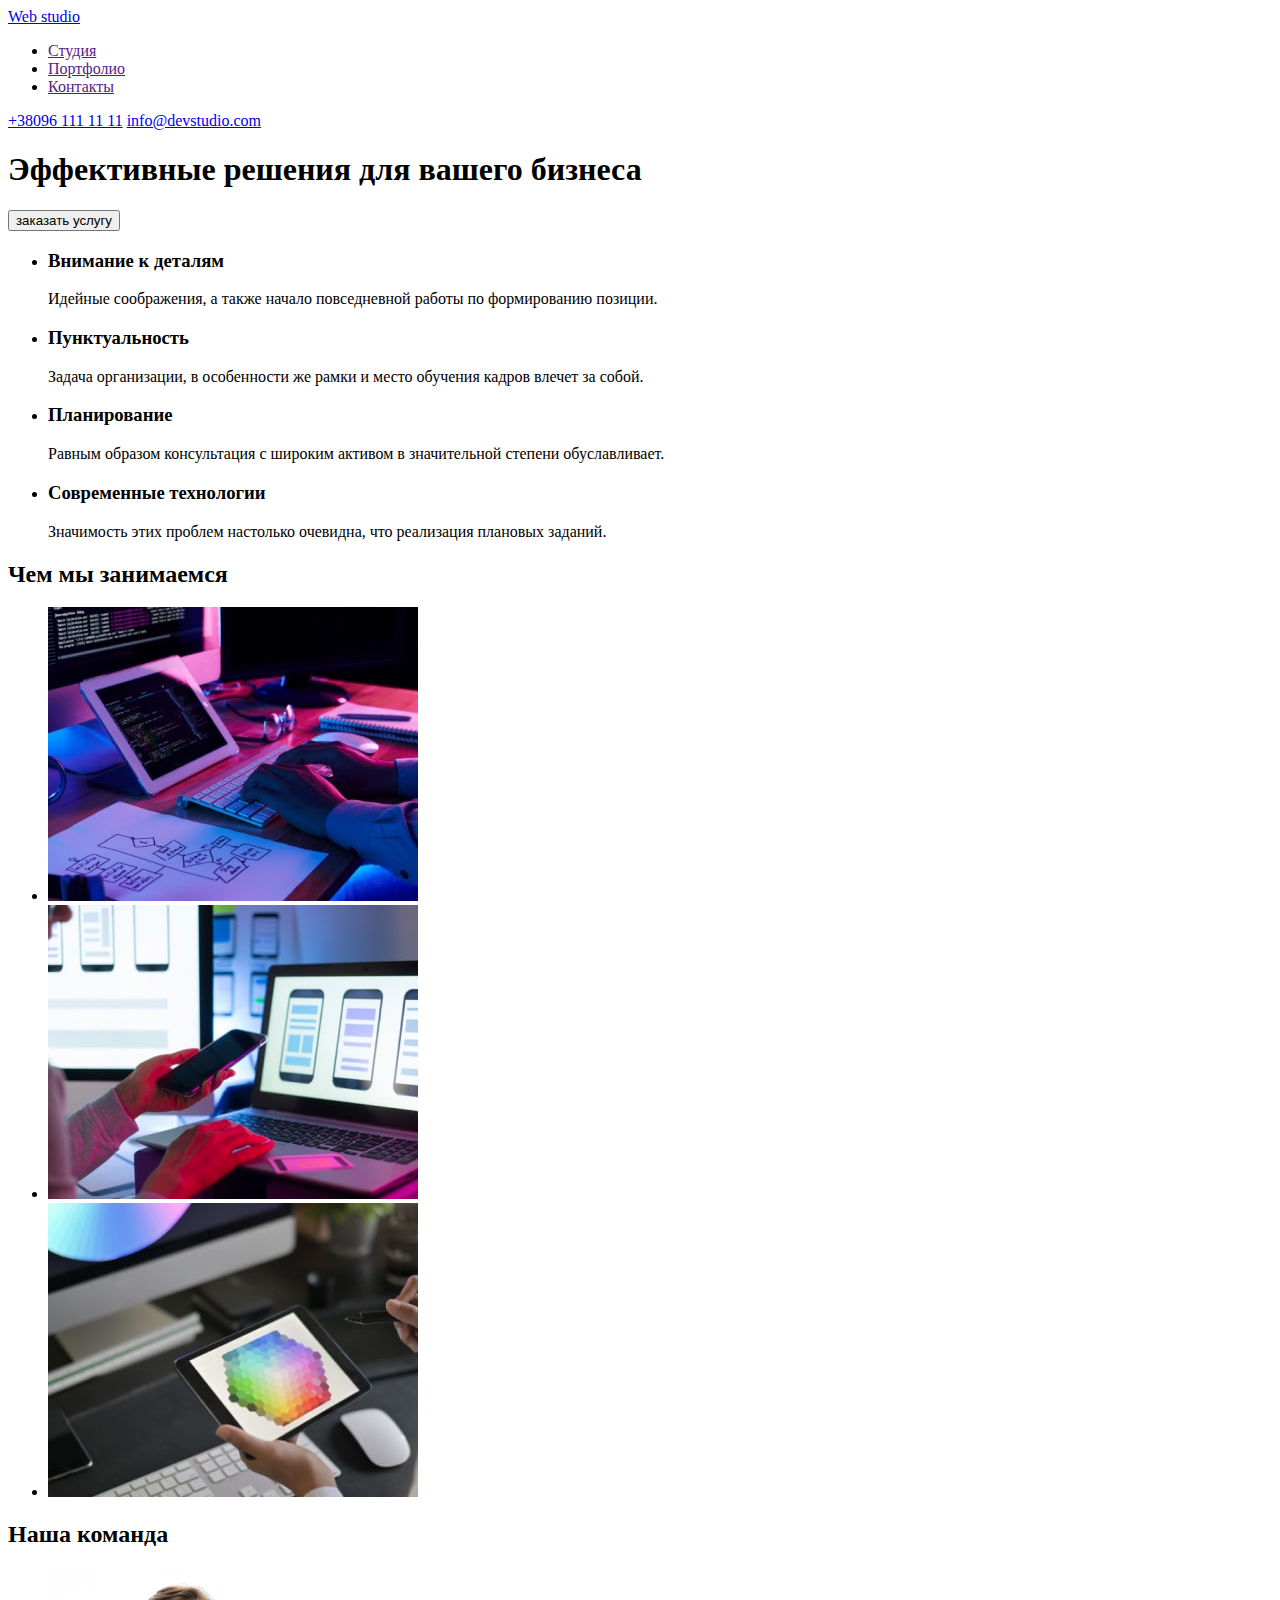
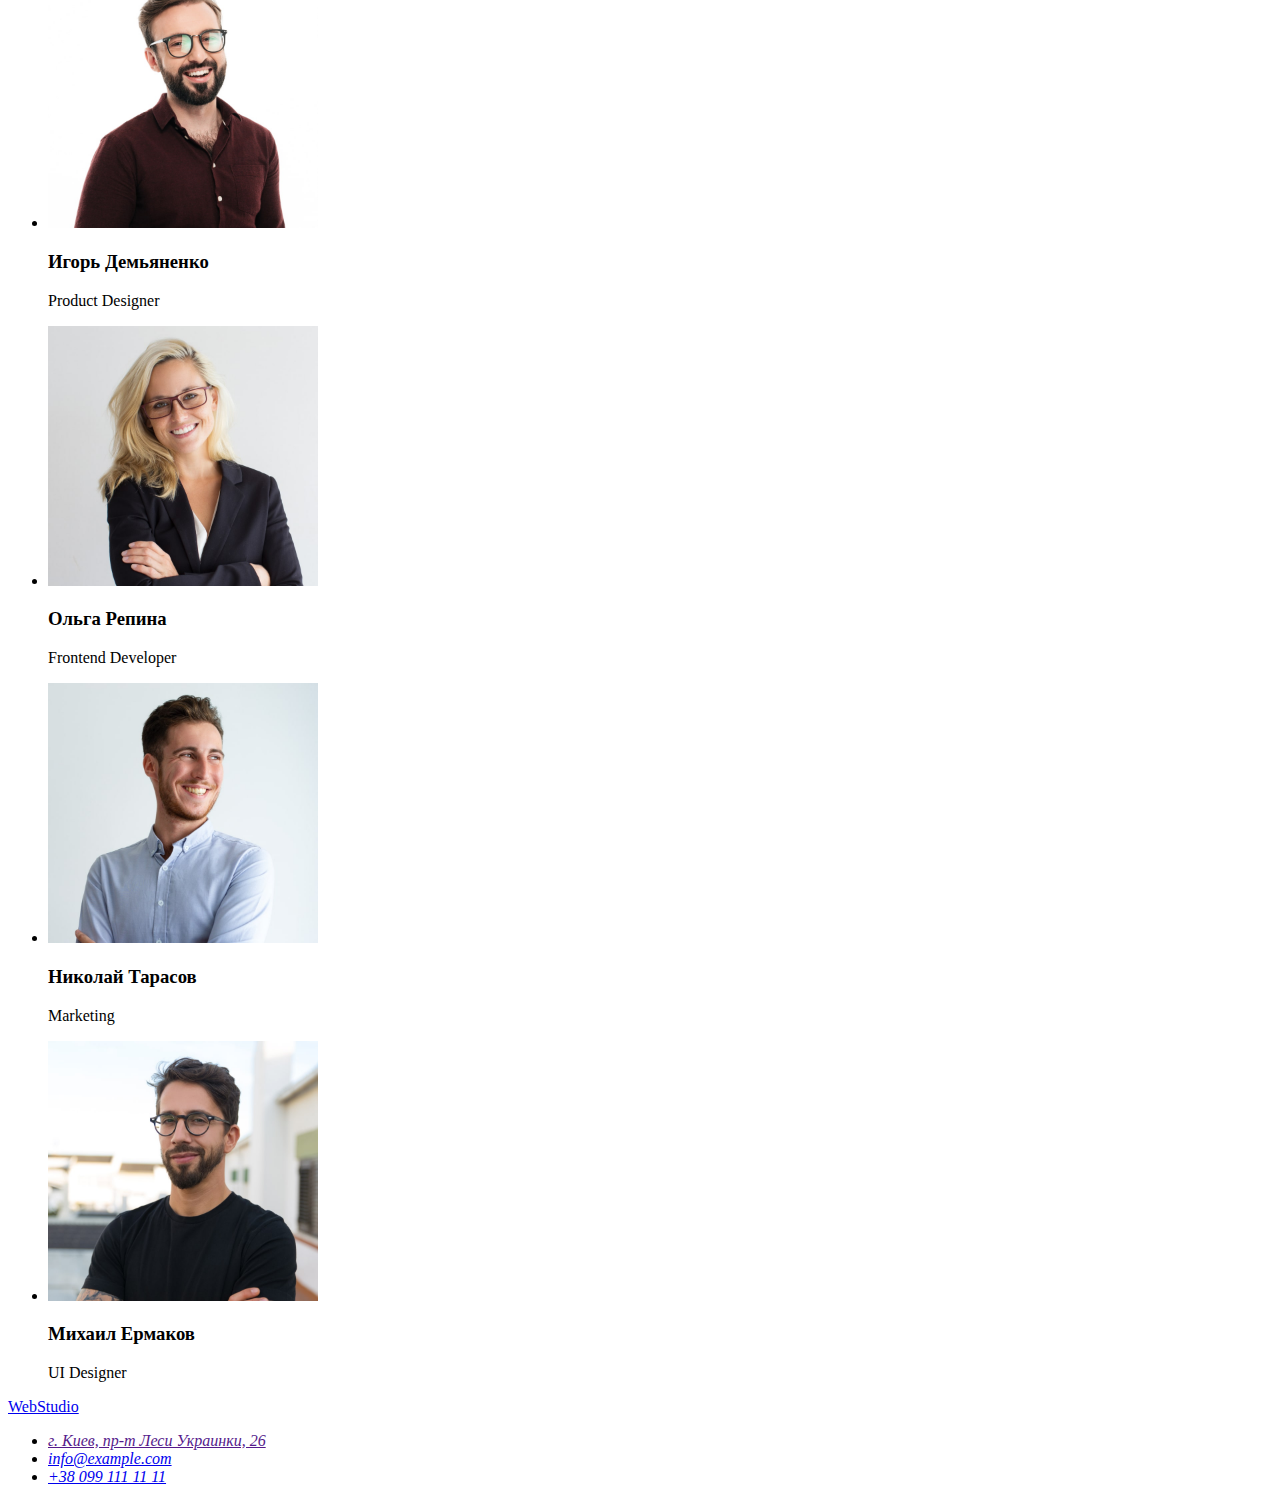
==== index.html @ 073950cc "Скопировал файлы" ====
<!DOCTYPE html>
<html lang="ru">
<head>
    <meta charset="UTF-8">
    <meta http-equiv="X-UA-Compatible" content="IE=edge">
    <meta name="viewport" content="width=device-width, initial-scale=1.0">
    <title>Document</title>
</head>
<body>
        <!--page header-->
    <header class="page-header">
                <!-- Main navigation -->
        <nav>
            <a lang="en" href="/">Web studio</a>
            <ul>
                <li>
                   <a href="">Студия</a>  
                </li>
                <li>
                    <a href="">Портфолио</a> 
                </li>
                <li>
                    <a href="">Контакты</a> 
                </li>
            </ul>
        </nav>
        <div>
            <a href="tell:+380961111111">+38096 111 11 11</a>
            <a href="mailgo:info@devstudio.com">info@devstudio.com</a>
        </div>
    </header>
        <!-- unique page content -->
    <main>
        <!-- hero -->
        <section class="hero">
                <h1>Эффективные решения для вашего бизнеса</h1>
                <button type="button">заказать услугу</button>
        </section>
        <!-- features section -->
        <section class="features-section">
            <ul>
                <li>
                    <h3>Внимание к деталям</h3>
                    <p>Идейные соображения, а также начало повседневной работы по формированию позиции.</p>
                </li>
                <li>
                    <h3>Пунктуальность</h3> 
                    <p>Задача организации, в особенности же рамки и место обучения кадров влечет за собой.</p>
                </li>
                <li>
                    <h3>Планирование</h3>  
                    <p>Равным образом консультация с широким активом в значительной степени обуславливает.</p>
                </li>
                <li>
                    <h3>Современные технологии</h3>
                    <p>Значимость этих проблем настолько очевидна, что реализация плановых заданий.</p> 
                </li>
            </ul>          
        </section>
        <!-- image section -->
        <section class="image-section">
            <h2>Чем мы занимаемся</h2>
            <ul>
                <li><img src="./img/img1-min.jpg" alt="Блок схема і процес написання коду" Width="370" Height="294"></li>
                <li><img src="./img/img2-min.jpg" alt="Смартфон підключений до ноутбука" Width="370" Height="294"></li>
                <li><img src="./img/img3-min.jpg" alt="Кольорова палітра на планшеті" Width="370" Height="294"></li>
            </ul>
        </section>
        <!-- team section -->
        <section class="team-section">
            <h2>Наша команда</h2>
            <ul>
                <li>
                    <img src="./img/img-min.jpg" alt="Игорь Демьяненко" width="270" height="260">
                    <h3>Игорь Демьяненко</h3>
                    <p lang="en">Product Designer</p>
                </li>
                <li>
                    <img src="./img/img4-min.jpg" alt="Ольга Репина" width="270" height="260">
                    <h3>Ольга Репина</h3>
                    <p lang="en">Frontend Developer</p>
                </li>
                <li>
                    <img src="./img/img5-min.jpg" alt="Николай-Тарасов" width="270" height="260">
                    <h3>Николай Тарасов</h3>
                    <p>Marketing</p>
                </li>
                <li>
                    <img src="./img/img6-min.jpg" alt="Михаил Ермаков" width="270" height="260">
                    <h3>Михаил Ермаков</h3>
                    <p>UI Designer</p>
                </li>
            </ul>
        </section>
    </main>
    <footer>
        <a lang="en" href="/">WebStudio</a>
        <address>
            <ul> 
                <li><a href="">г. Киев, пр-т Леси Украинки, 26</a></li>
                <li><a href="mailgo:info@example.com">info@example.com</a></li>
                <li><a href="tel:+380991111111">+38 099 111 11 11</a></li>
            </ul>
        </address>
    </footer>
</body>
</html>
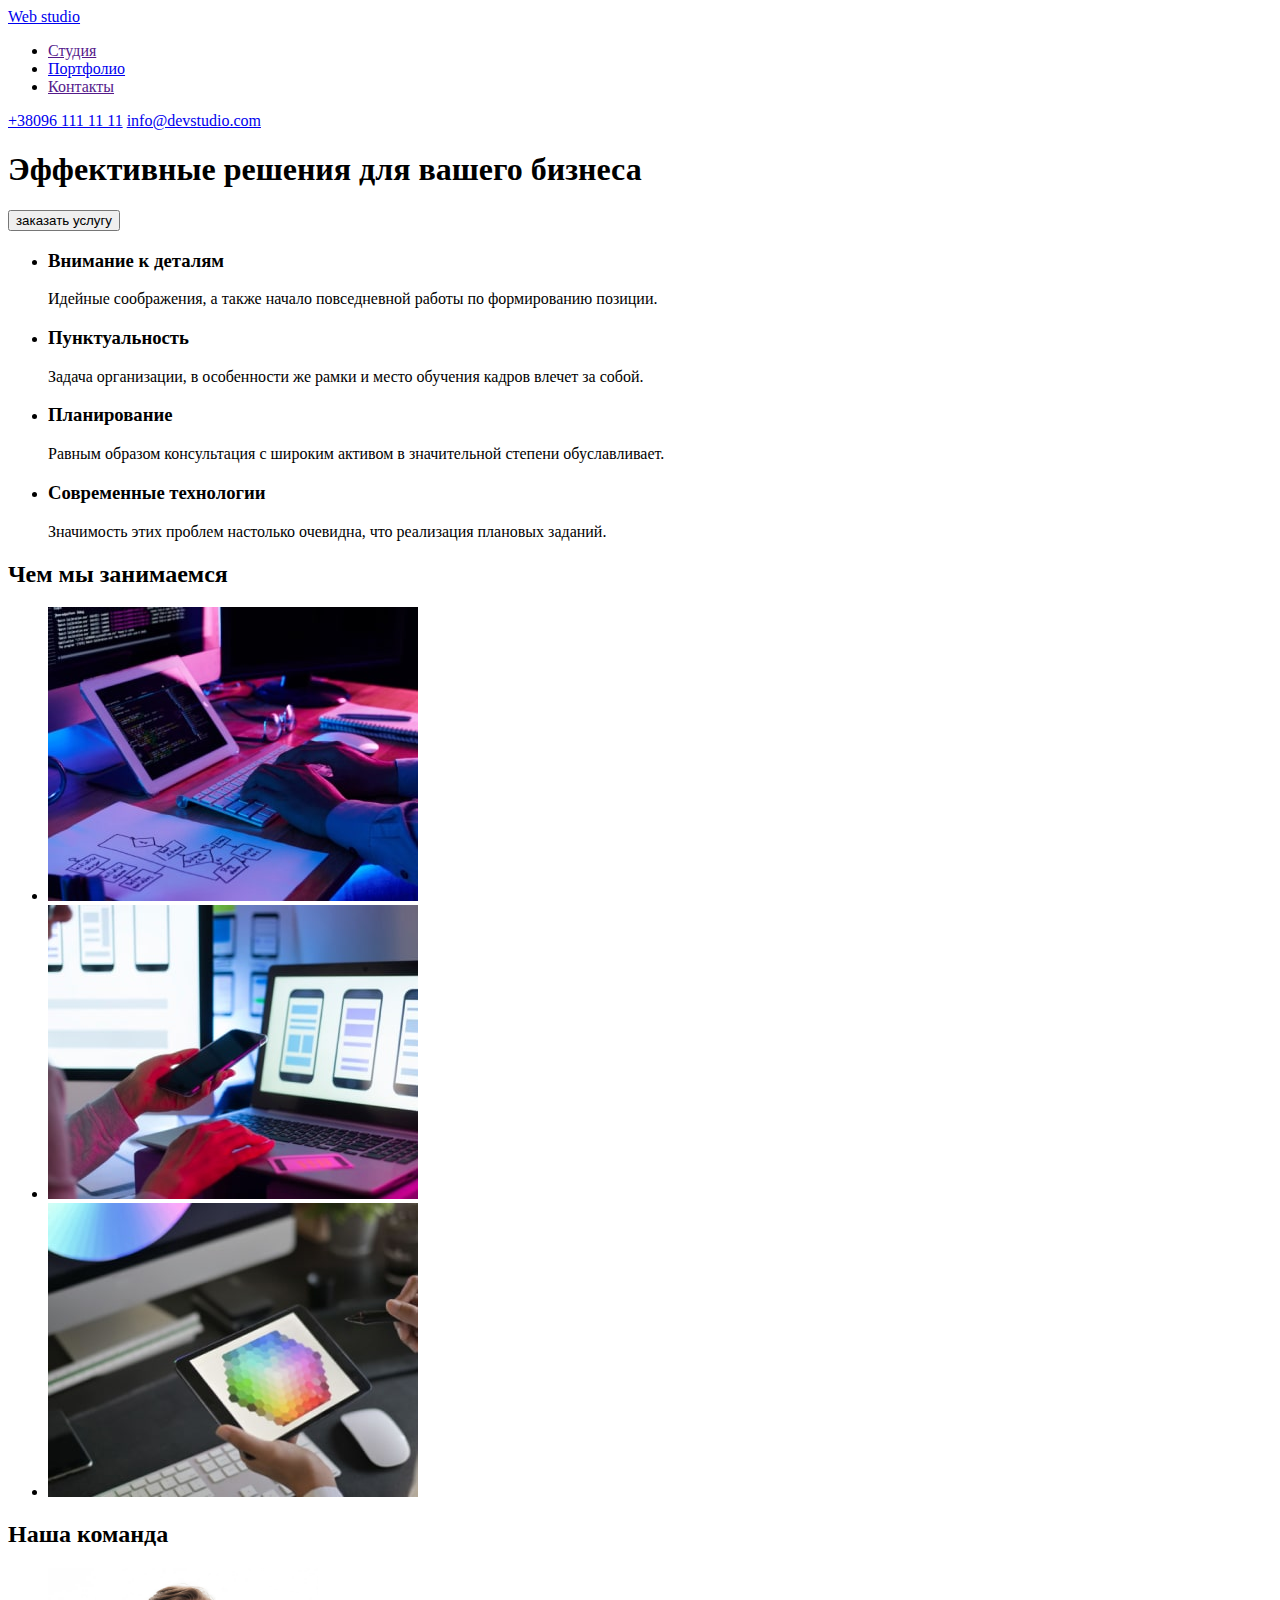
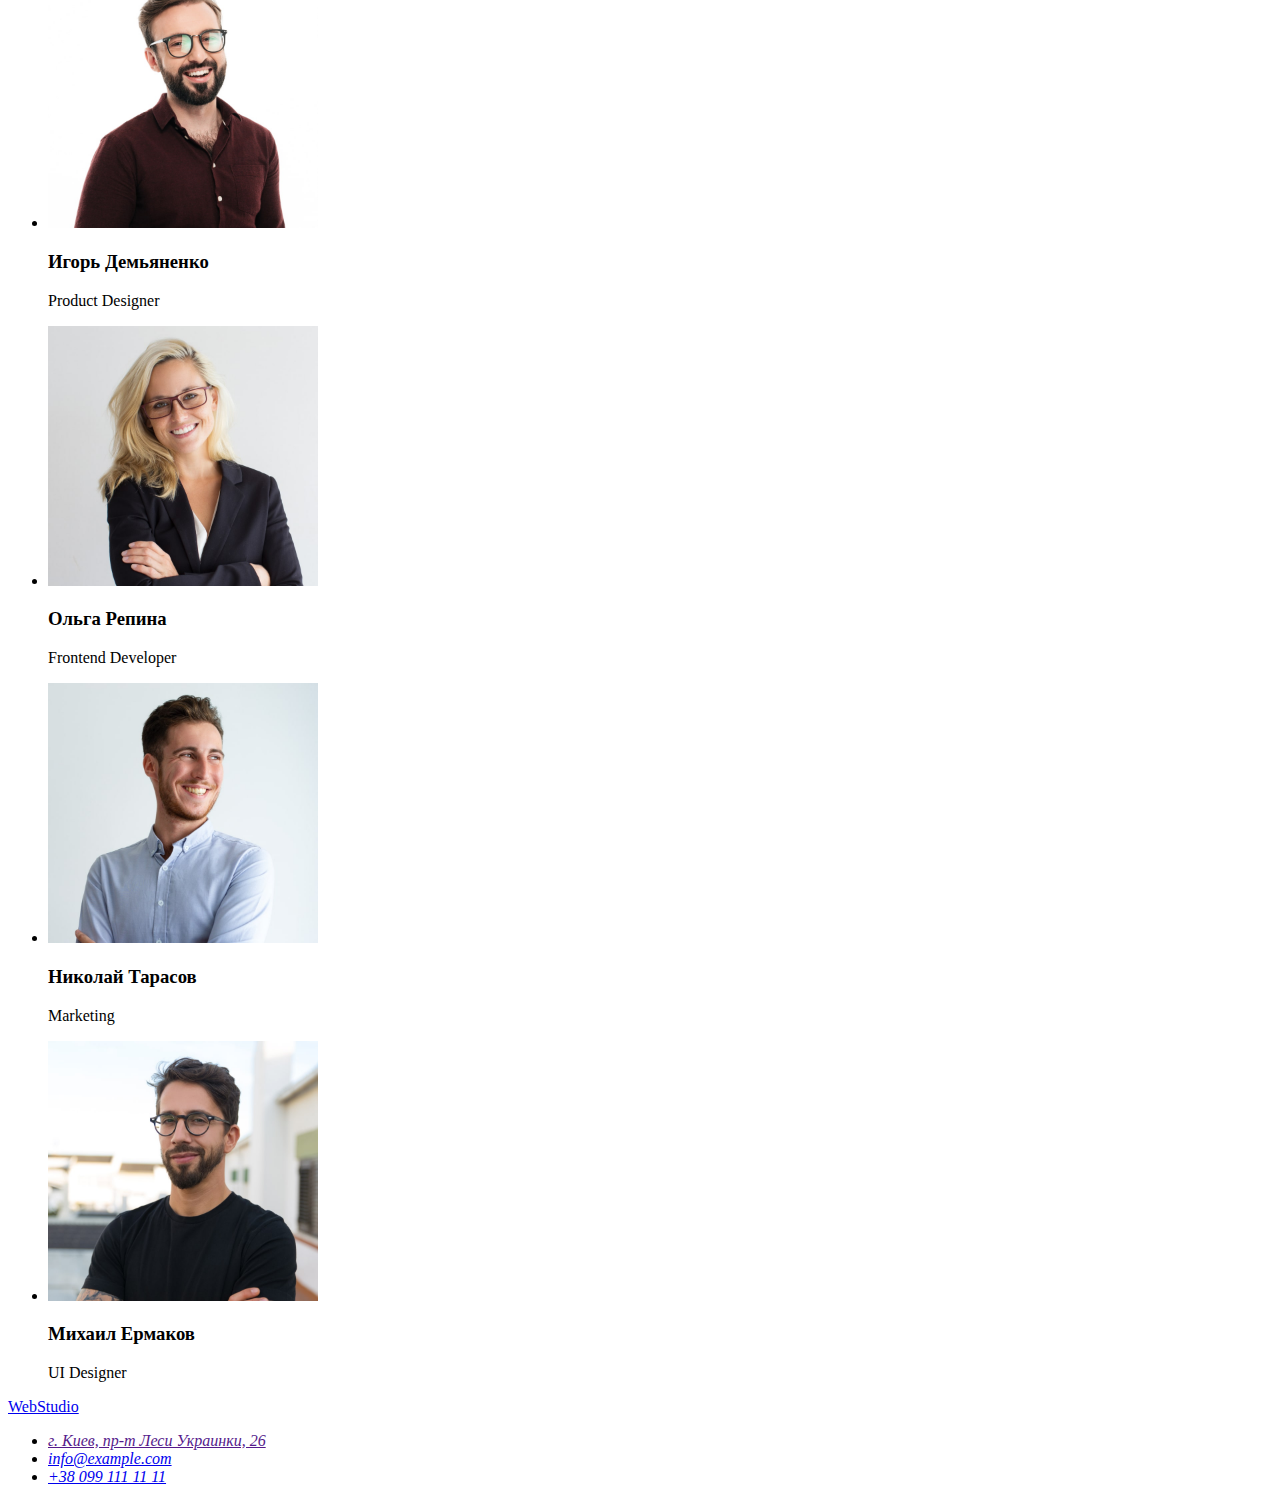
==== commit 7507c5dd: "Сделал папку css" ====
--- a/index.html
+++ b/index.html
@@ -17,7 +17,7 @@
                    <a href="">Студия</a>  
                 </li>
                 <li>
-                    <a href="">Портфолио</a> 
+                    <a href="./portfolio.html">Портфолио</a> 
                 </li>
                 <li>
                     <a href="">Контакты</a> 
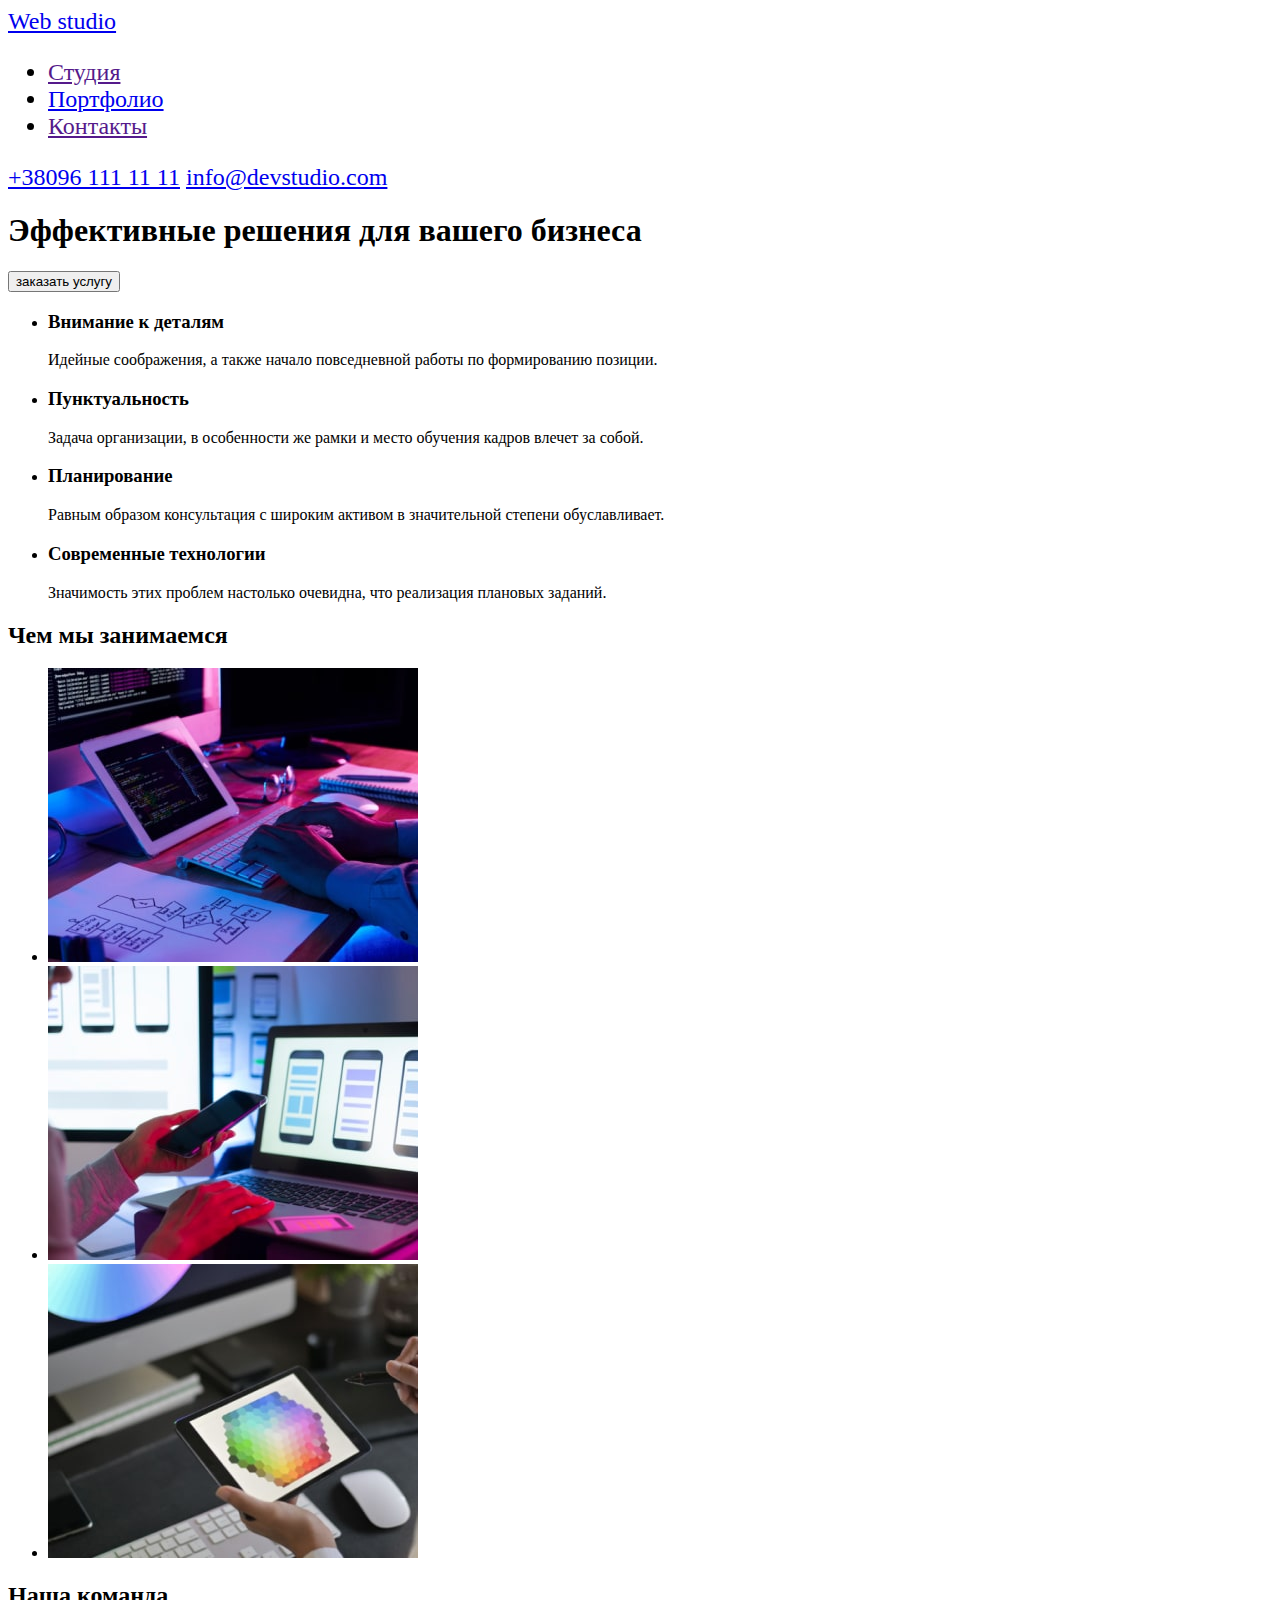
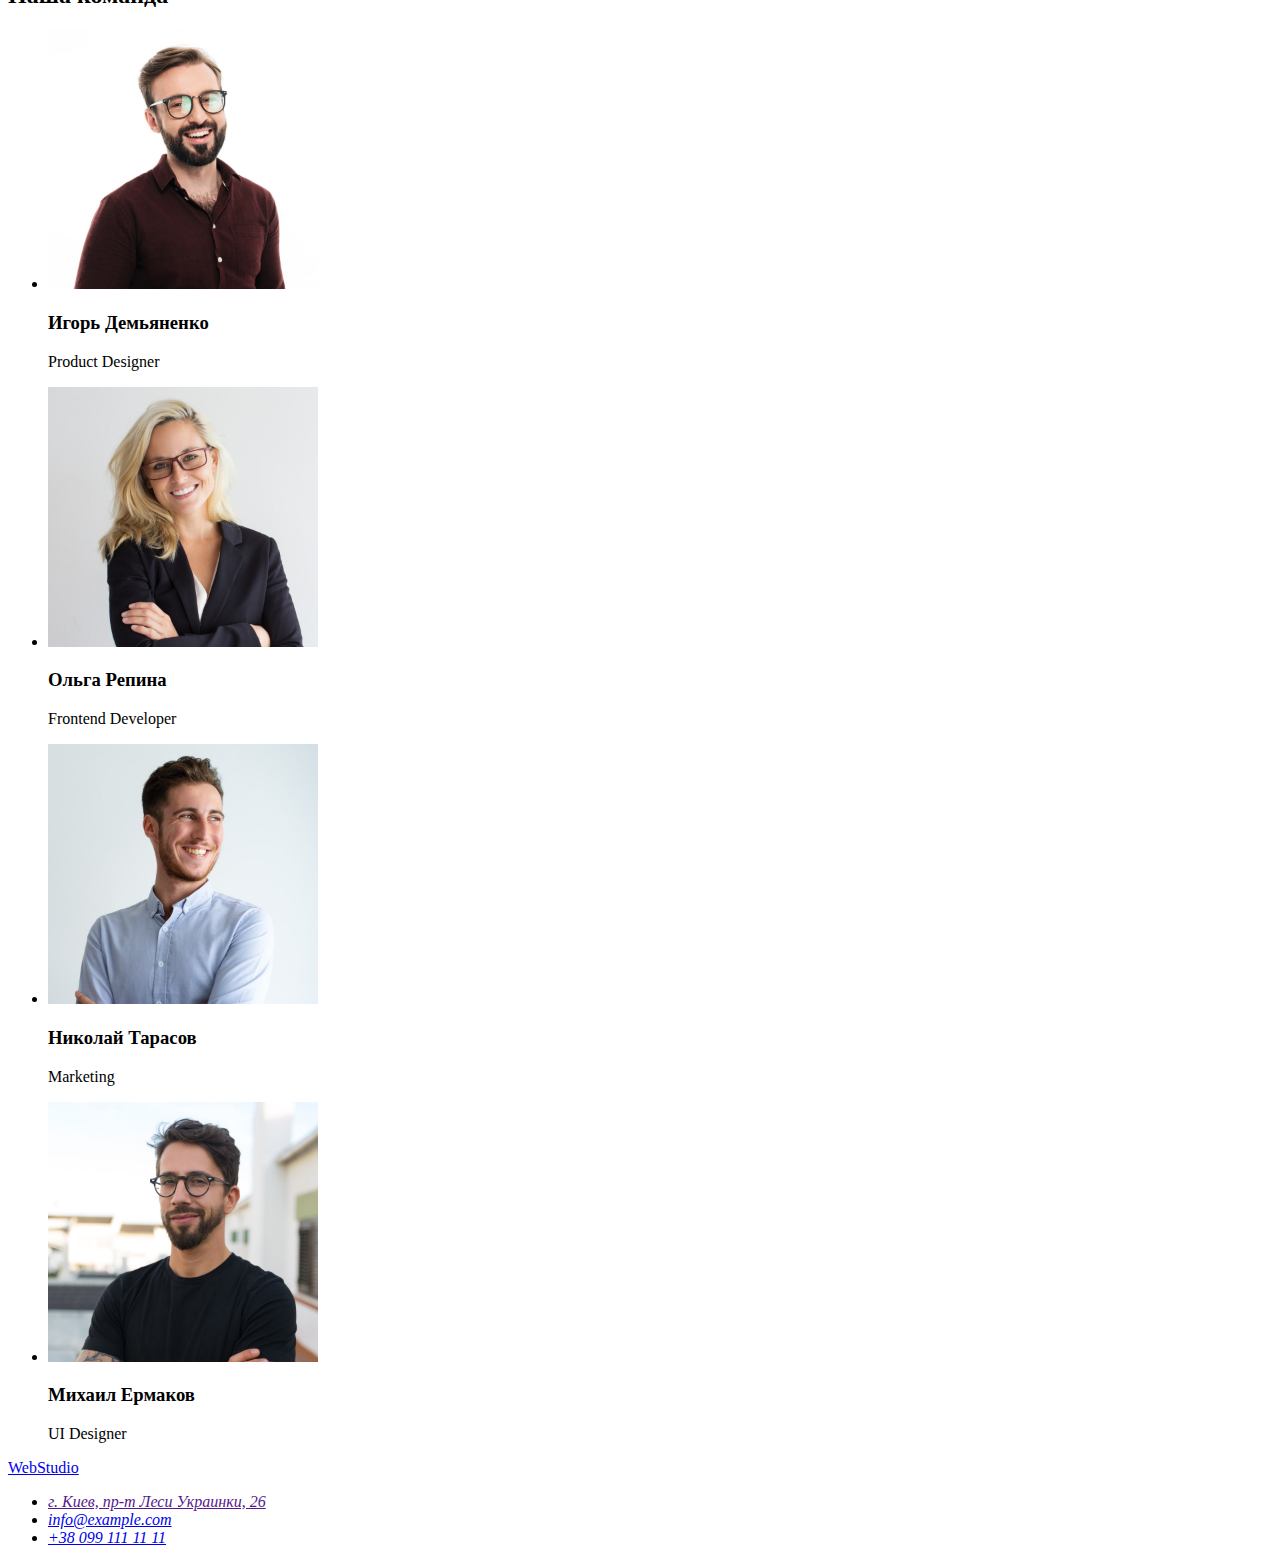
==== commit 627199bf: "Попробувал стили" ====
--- a/index.html
+++ b/index.html
@@ -5,6 +5,7 @@
     <meta http-equiv="X-UA-Compatible" content="IE=edge">
     <meta name="viewport" content="width=device-width, initial-scale=1.0">
     <title>Document</title>
+    <link rel="stylesheet" href="./css/style.css"/>
 </head>
 <body>
         <!--page header-->
--- a/css/style.css
+++ b/css/style.css
@@ -0,0 +1,7 @@
+.page-header {
+  font-weight: 1600px;
+  font-size: 24px;
+  background-color: #FFFFFF;
+
+  ;
+}background: #757575;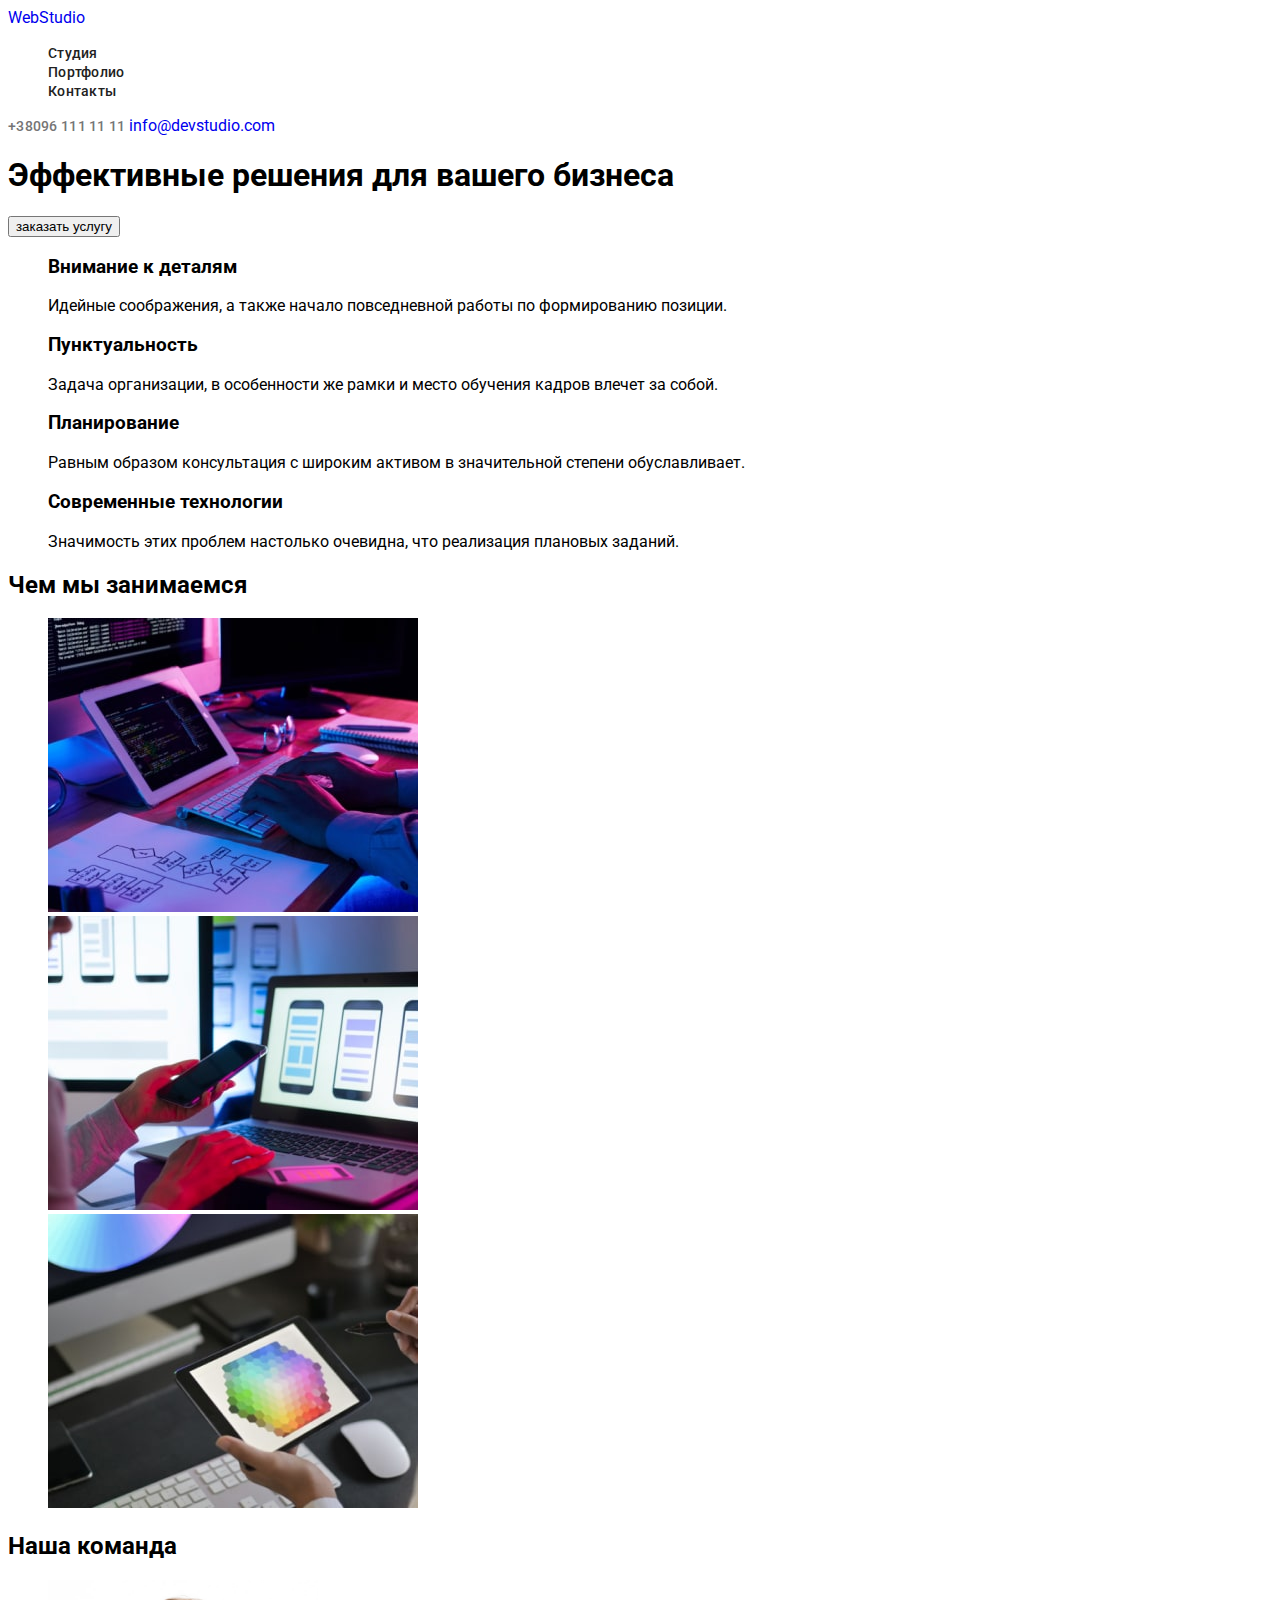
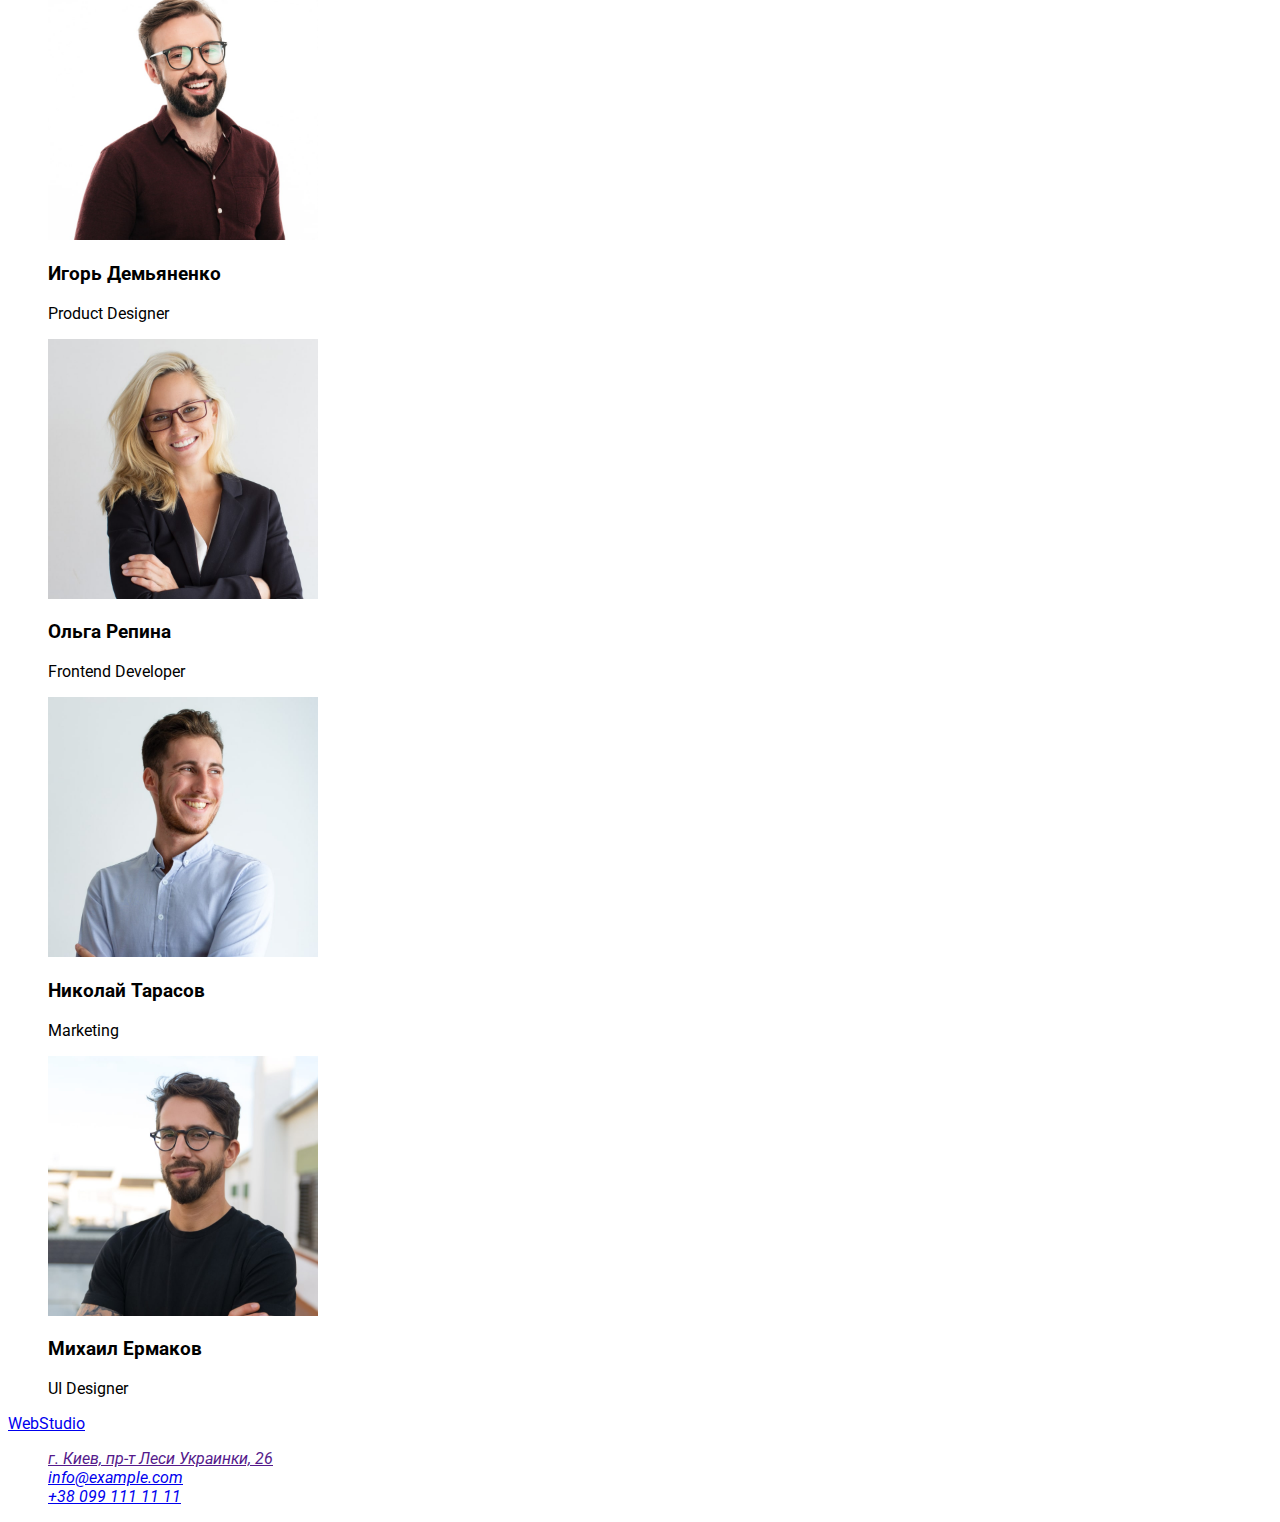
==== commit 78529958: "Зробив трохи стилів" ====
--- a/index.html
+++ b/index.html
@@ -5,29 +5,32 @@
     <meta http-equiv="X-UA-Compatible" content="IE=edge">
     <meta name="viewport" content="width=device-width, initial-scale=1.0">
     <title>Document</title>
+    <link rel="preconnect" href="https://fonts.googleapis.com">
+    <link rel="preconnect" href="https://fonts.gstatic.com" crossorigin>
+    <link href="https://fonts.googleapis.com/css2?family=Oleo+Script&family=Raleway:wght@700&family=Roboto:wght@400;500;700;900&display=swap" rel="stylesheet">
     <link rel="stylesheet" href="./css/style.css"/>
 </head>
 <body>
         <!--page header-->
-    <header class="page-header">
+    <header class="header">
                 <!-- Main navigation -->
-        <nav>
-            <a lang="en" href="/">Web studio</a>
-            <ul>
-                <li>
-                   <a href="">Студия</a>  
+        <nav class="header-navigation">
+            <a class="header-logo link" lang="en" href="/">Web<span>Studio</span></a>
+            <ul class="header-list list">
+                <li class="header-item">
+                   <a href="" class="header-link link">Студия</a>  
                 </li>
-                <li>
-                    <a href="./portfolio.html">Портфолио</a> 
+                <li class="header-item">
+                    <a class="header-link link" href="./portfolio.html">Портфолио</a> 
                 </li>
-                <li>
-                    <a href="">Контакты</a> 
+                <li class="header-item">
+                    <a class="header-link link" href="">Контакты</a> 
                 </li>
             </ul>
         </nav>
-        <div>
-            <a href="tell:+380961111111">+38096 111 11 11</a>
-            <a href="mailgo:info@devstudio.com">info@devstudio.com</a>
+        <div class="header-right">
+            <a class="header-tel link" href="tell:+380961111111">+38096 111 11 11</a>
+            <a class="header-mail link" href="mailgo:info@devstudio.com">info@devstudio.com</a>
         </div>
     </header>
         <!-- unique page content -->
@@ -39,7 +42,7 @@
         </section>
         <!-- features section -->
         <section class="features-section">
-            <ul>
+            <ul class="list">
                 <li>
                     <h3>Внимание к деталям</h3>
                     <p>Идейные соображения, а также начало повседневной работы по формированию позиции.</p>
@@ -61,7 +64,7 @@
         <!-- image section -->
         <section class="image-section">
             <h2>Чем мы занимаемся</h2>
-            <ul>
+            <ul class="list">
                 <li><img src="./img/img1-min.jpg" alt="Блок схема і процес написання коду" Width="370" Height="294"></li>
                 <li><img src="./img/img2-min.jpg" alt="Смартфон підключений до ноутбука" Width="370" Height="294"></li>
                 <li><img src="./img/img3-min.jpg" alt="Кольорова палітра на планшеті" Width="370" Height="294"></li>
@@ -70,7 +73,7 @@
         <!-- team section -->
         <section class="team-section">
             <h2>Наша команда</h2>
-            <ul>
+            <ul class="list">
                 <li>
                     <img src="./img/img-min.jpg" alt="Игорь Демьяненко" width="270" height="260">
                     <h3>Игорь Демьяненко</h3>
@@ -97,7 +100,7 @@
     <footer>
         <a lang="en" href="/">WebStudio</a>
         <address>
-            <ul> 
+            <ul class="list"> 
                 <li><a href="">г. Киев, пр-т Леси Украинки, 26</a></li>
                 <li><a href="mailgo:info@example.com">info@example.com</a></li>
                 <li><a href="tel:+380991111111">+38 099 111 11 11</a></li>
--- a/css/style.css
+++ b/css/style.css
@@ -1,7 +1,38 @@
-.page-header {
-  font-weight: 1600px;
-  font-size: 24px;
-  background-color: #FFFFFF;
+:root {
+  --primery-background-color:#FFFFFF;
+  --secondary-background-color:#E5E5E5;
+  --hero-footer-background-color:#2F303A;
+  --main-title-color: #FFFFFF;
+  --secondary-title-color:  #212121;
+  --main-text-color:  #757575;
+  --accent-color:#2196F3;
+}
+body {
+  font-family: "Roboto", sans-serif;
+}
 
-  ;
-}background: #757575;+.list {
+  list-style: none;
+}
+.link {
+  text-decoration: none;
+}
+.header-link {
+font-weight: 500;
+font-size: 14px;
+line-height: 1.14;
+letter-spacing: 0.02em;
+
+color: #212121;
+}
+.header-link:hover, .header-link:focus {
+color: #2196F3
+}
+.header-tel {
+font-weight: 500;
+font-size: 14px;
+line-height: 1.14;
+letter-spacing: 0.02em;
+
+color: #757575;
+}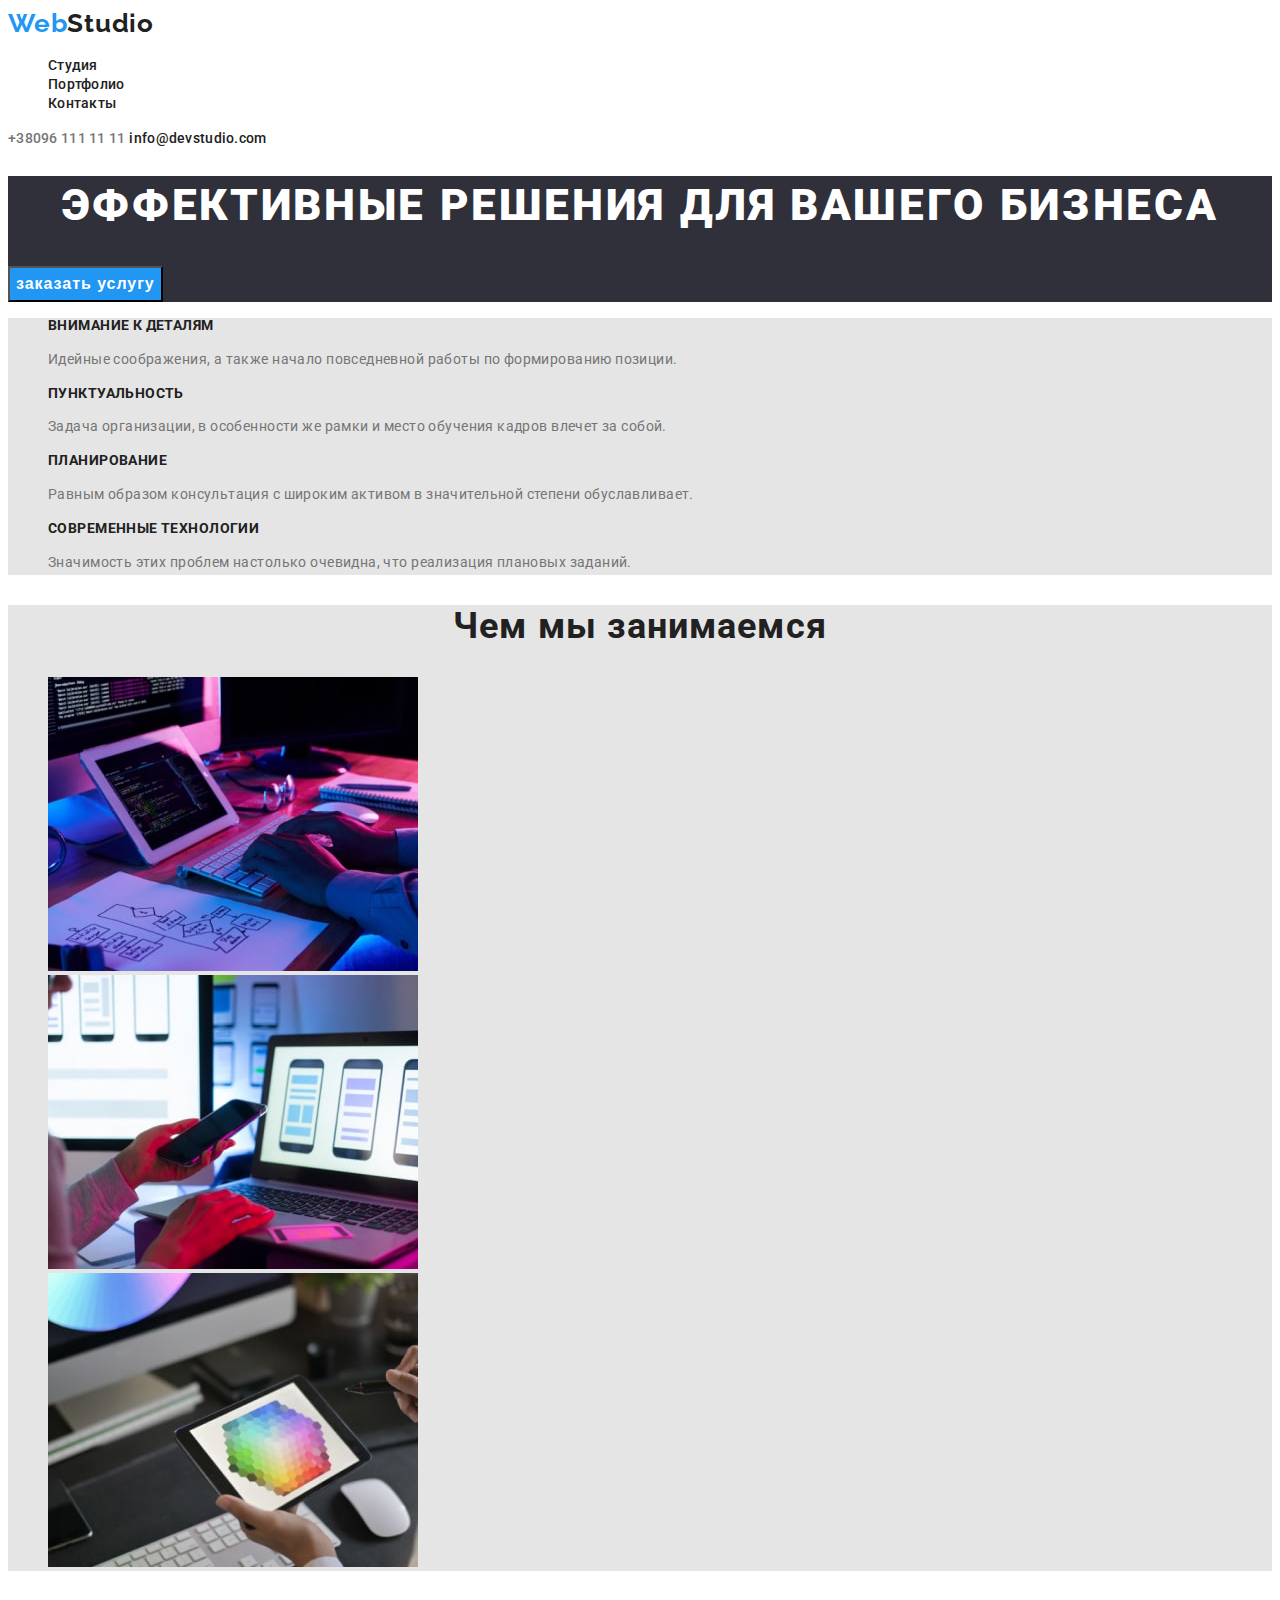
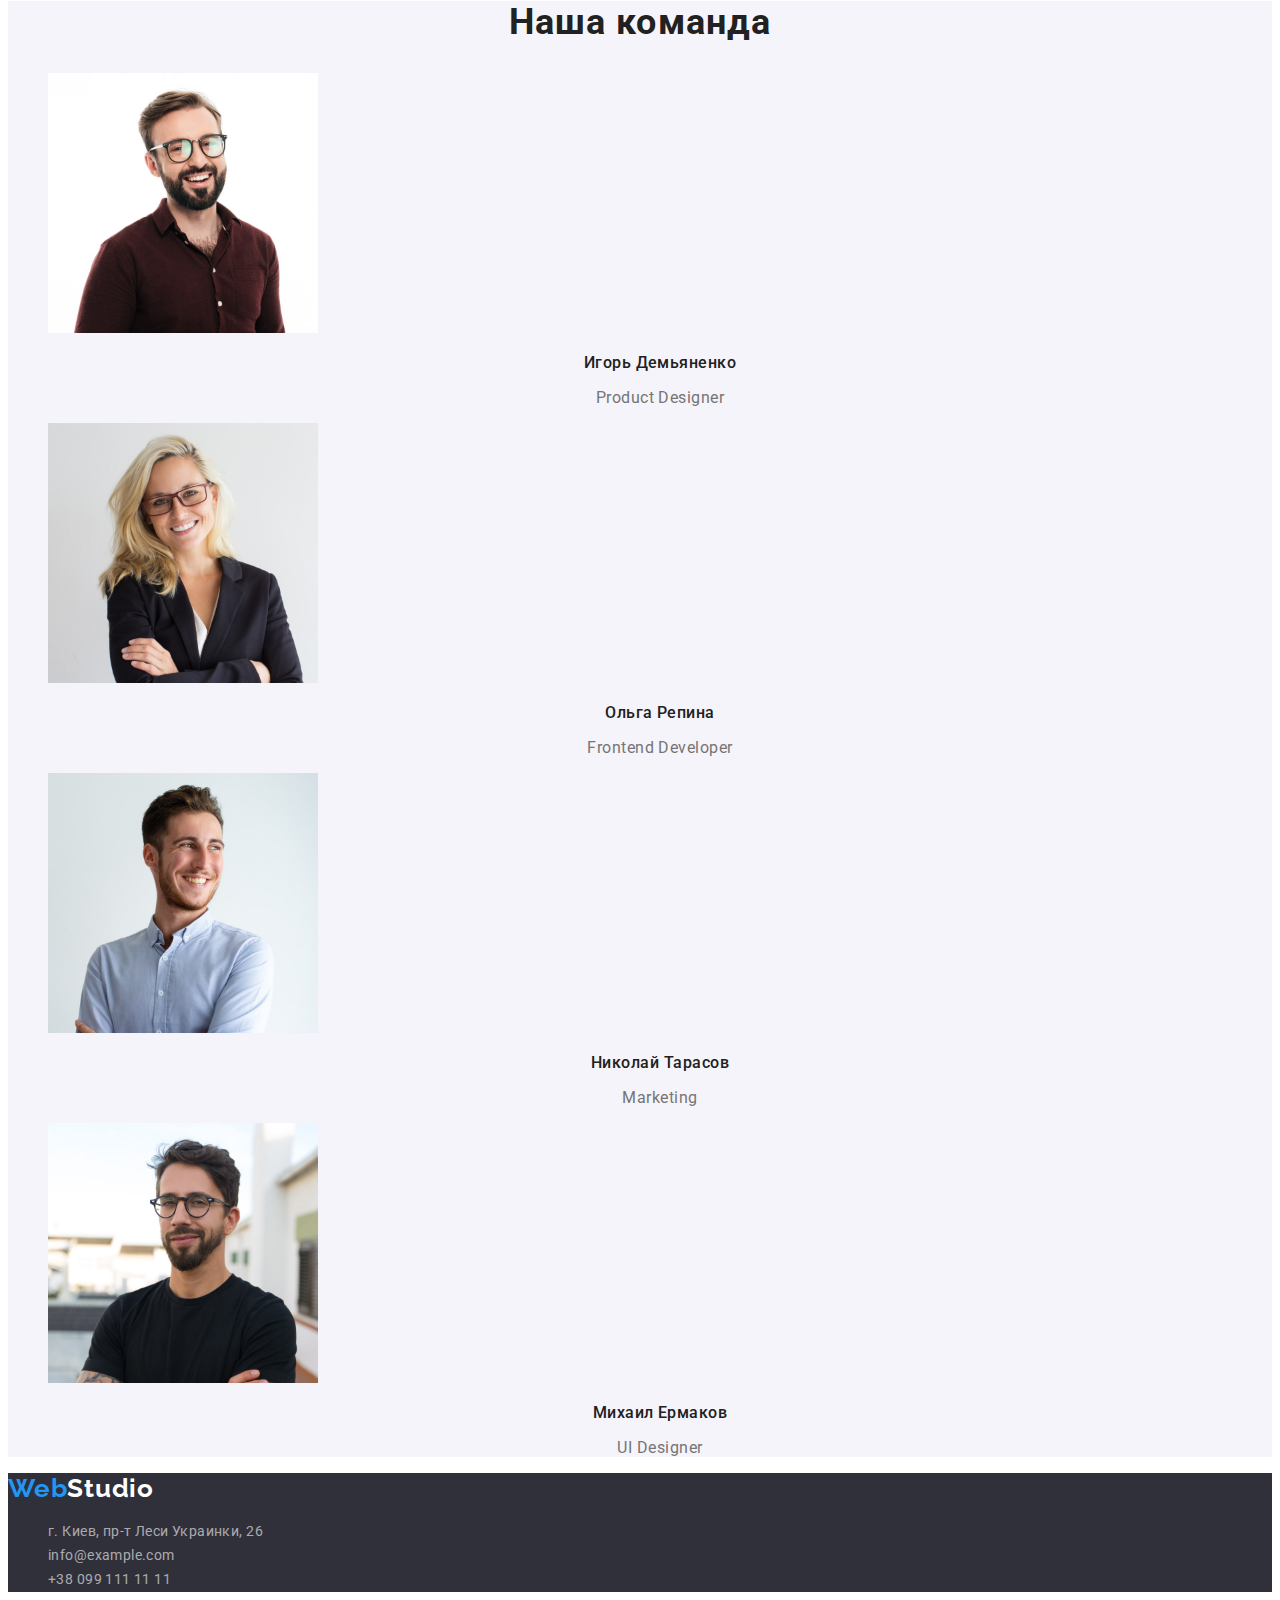
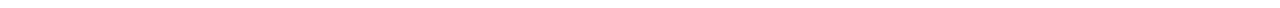
==== commit f58dfb3e: "написав шрифти" ====
--- a/index.html
+++ b/index.html
@@ -7,7 +7,7 @@
     <title>Document</title>
     <link rel="preconnect" href="https://fonts.googleapis.com">
     <link rel="preconnect" href="https://fonts.gstatic.com" crossorigin>
-    <link href="https://fonts.googleapis.com/css2?family=Oleo+Script&family=Raleway:wght@700&family=Roboto:wght@400;500;700;900&display=swap" rel="stylesheet">
+    <link href="https://fonts.googleapis.com/css2?family=Raleway:wght@700&family=Roboto:wght@400;500;700;900&display=swap" rel="stylesheet">
     <link rel="stylesheet" href="./css/style.css"/>
 </head>
 <body>
@@ -15,10 +15,10 @@
     <header class="header">
                 <!-- Main navigation -->
         <nav class="header-navigation">
-            <a class="header-logo link" lang="en" href="/">Web<span>Studio</span></a>
+            <a class="header-logo link" lang="en" href="/"><span>Web</span>Studio</a>
             <ul class="header-list list">
                 <li class="header-item">
-                   <a href="" class="header-link link">Студия</a>  
+                   <a href="/" class="header-link link">Студия</a>  
                 </li>
                 <li class="header-item">
                     <a class="header-link link" href="./portfolio.html">Портфолио</a> 
@@ -29,81 +29,81 @@
             </ul>
         </nav>
         <div class="header-right">
-            <a class="header-tel link" href="tell:+380961111111">+38096 111 11 11</a>
-            <a class="header-mail link" href="mailgo:info@devstudio.com">info@devstudio.com</a>
+            <a class="header-tel header-link link" href="tell:+380961111111">+38096 111 11 11</a>
+            <a class="header-mail header-link link" href="mailgo:info@devstudio.com">info@devstudio.com</a>
         </div>
     </header>
         <!-- unique page content -->
     <main>
         <!-- hero -->
         <section class="hero">
-                <h1>Эффективные решения для вашего бизнеса</h1>
-                <button type="button">заказать услугу</button>
+                <h1 class="hero-title">Эффективные решения для вашего бизнеса</h1>
+                <button class="hero-button btn" type="button">заказать услугу</button>
         </section>
         <!-- features section -->
-        <section class="features-section">
-            <ul class="list">
-                <li>
-                    <h3>Внимание к деталям</h3>
-                    <p>Идейные соображения, а также начало повседневной работы по формированию позиции.</p>
+        <section class="features">
+            <ul class="features-list list">
+                <li class="features-items">
+                    <h3 class="features-title">Внимание к деталям</h3>
+                    <p class="features-text">Идейные соображения, а также начало повседневной работы по формированию позиции.</p>
                 </li>
-                <li>
-                    <h3>Пунктуальность</h3> 
-                    <p>Задача организации, в особенности же рамки и место обучения кадров влечет за собой.</p>
+                <li class="features-items">
+                    <h3 class="features-title">Пунктуальность</h3> 
+                    <p class="features-text">Задача организации, в особенности же рамки и место обучения кадров влечет за собой.</p>
                 </li>
-                <li>
-                    <h3>Планирование</h3>  
-                    <p>Равным образом консультация с широким активом в значительной степени обуславливает.</p>
+                <li class="features-items">
+                    <h3 class="features-title">Планирование</h3>  
+                    <p class="features-text">Равным образом консультация с широким активом в значительной степени обуславливает.</p>
                 </li>
-                <li>
-                    <h3>Современные технологии</h3>
-                    <p>Значимость этих проблем настолько очевидна, что реализация плановых заданий.</p> 
+                <li class="features-items">
+                    <h3 class="features-title">Современные технологии</h3>
+                    <p class="features-text">Значимость этих проблем настолько очевидна, что реализация плановых заданий.</p> 
                 </li>
             </ul>          
         </section>
-        <!-- image section -->
-        <section class="image-section">
-            <h2>Чем мы занимаемся</h2>
-            <ul class="list">
-                <li><img src="./img/img1-min.jpg" alt="Блок схема і процес написання коду" Width="370" Height="294"></li>
-                <li><img src="./img/img2-min.jpg" alt="Смартфон підключений до ноутбука" Width="370" Height="294"></li>
-                <li><img src="./img/img3-min.jpg" alt="Кольорова палітра на планшеті" Width="370" Height="294"></li>
+        <!-- images section -->
+        <section class="images">
+            <h2 class="images-title">Чем мы занимаемся</h2>
+            <ul class="images-list list">
+                <li class="images-item"><img src="./img/img1-min.jpg" alt="Блок схема і процес написання коду" Width="370" Height="294"></li>
+                <li class="images-item"><img src="./img/img2-min.jpg" alt="Смартфон підключений до ноутбука" Width="370" Height="294"></li>
+                <li class="images-item"><img src="./img/img3-min.jpg" alt="Кольорова палітра на планшеті" Width="370" Height="294"></li>
             </ul>
         </section>
         <!-- team section -->
         <section class="team-section">
-            <h2>Наша команда</h2>
-            <ul class="list">
-                <li>
+            <h2 class="team-title">Наша команда</h2>
+            <ul class="team-list list">
+                <li class="team-item">
                     <img src="./img/img-min.jpg" alt="Игорь Демьяненко" width="270" height="260">
-                    <h3>Игорь Демьяненко</h3>
-                    <p lang="en">Product Designer</p>
+                    <h3 class="team-name">Игорь Демьяненко</h3>
+                    <p class="team-position" lang="en">Product Designer</p>
                 </li>
-                <li>
+                <li class="team-item">
                     <img src="./img/img4-min.jpg" alt="Ольга Репина" width="270" height="260">
-                    <h3>Ольга Репина</h3>
-                    <p lang="en">Frontend Developer</p>
+                    <h3 class="team-name">Ольга Репина</h3>
+                    <p class="team-position" lang="en">Frontend Developer</p>
                 </li>
-                <li>
+                <li class="team-item">
                     <img src="./img/img5-min.jpg" alt="Николай-Тарасов" width="270" height="260">
-                    <h3>Николай Тарасов</h3>
-                    <p>Marketing</p>
+                    <h3 class="team-name">Николай Тарасов</h3>
+                    <p class="team-position">Marketing</p>
                 </li>
-                <li>
+                <li class="team-item">
                     <img src="./img/img6-min.jpg" alt="Михаил Ермаков" width="270" height="260">
-                    <h3>Михаил Ермаков</h3>
-                    <p>UI Designer</p>
+                    <h3 class="team-name">Михаил Ермаков</h3>
+                    <p class="team-position">UI Designer</p>
                 </li>
             </ul>
         </section>
     </main>
-    <footer>
-        <a lang="en" href="/">WebStudio</a>
+    <footer class="contacts">
+        <a class="contacts-logo link" lang="en" href="/"><span>Web</span>Studio</a>
         <address>
-            <ul class="list"> 
-                <li><a href="">г. Киев, пр-т Леси Украинки, 26</a></li>
-                <li><a href="mailgo:info@example.com">info@example.com</a></li>
-                <li><a href="tel:+380991111111">+38 099 111 11 11</a></li>
+            <ul class="contacts-list list"> 
+                <li class="contacts-items"><a class="contacts-link link" href="">г. Киев, пр-т Леси Украинки, 26</a></li>
+                <li class="contacts-items"><a class="contacts-link link" href="mailgo:info@example.com">info@example.com</a></li>
+                <li class="contacts-items"><a class="contacts-link link" href="tel:+380991111111">+38 099 111 11 11</a></li>
             </ul>
         </address>
     </footer>
--- a/css/style.css
+++ b/css/style.css
@@ -17,16 +17,26 @@
 .link {
   text-decoration: none;
 }
+.header-logo {
+  font-family: Raleway;
+  font-weight: bold;
+font-size: 26px;
+line-height: 1.19;
+letter-spacing: 0.03em;
+
+color: var(--secondary-title-color);
+}
 .header-link {
 font-weight: 500;
 font-size: 14px;
 line-height: 1.14;
 letter-spacing: 0.02em;
 
-color: #212121;
+color: var(--secondary-title-color);
 }
-.header-link:hover, .header-link:focus {
-color: #2196F3
+.header-link:hover,
+.header-link:focus {
+color: var(--accent-color);
 }
 .header-tel {
 font-weight: 500;
@@ -35,4 +45,150 @@
 letter-spacing: 0.02em;
 
 color: #757575;
-}+}
+.hero {
+  background-color: var(--hero-footer-background-color);
+}
+.hero-title {
+  font-weight: 900;
+font-size: 44px;
+line-height: 1.36;
+text-align: center;
+letter-spacing: 0.06em;
+text-transform: uppercase;
+
+color: var(--main-title-color);
+}
+.hero-button {
+  background-color: var(--accent-color);
+  font-weight: bold;
+font-size: 16px;
+line-height: 1.87;
+display: flex;
+text-align: center;
+letter-spacing: 0.06em;
+cursor: pointer;
+color: var(--main-title-color);
+}
+.features {
+  background-color: var(--secondary-background-color);
+}
+.features-title {
+  font-weight: bold;
+font-size: 14px;
+line-height: 1.14;
+letter-spacing: 0.03em;
+text-transform: uppercase;
+
+color: var(--secondary-title-color);
+}
+.features-text {
+  font-size: 14px;
+line-height: 1.71;
+letter-spacing: 0.03em;
+
+color: #757575;
+}
+.images {
+  background-color: var(--secondary-background-color);
+}
+.images-title {
+  font-weight: bold;
+  font-size: 36px;
+  line-height: 1.17;
+  text-align: center;
+  letter-spacing: 0.03em;
+  
+  color: #212121;
+}
+.team-section {
+  background-color: #F5F4FA;
+}
+.team-title {
+font-weight: bold;
+font-size: 36px;
+line-height: 1.17;
+text-align: center;
+letter-spacing: 0.03em;
+
+color: var(--secondary-title-color);
+}
+.team-name {
+  font-weight: 500;
+font-size: 16px;
+line-height: 1.19;
+text-align: center;
+letter-spacing: 0.03em;
+
+color: var(--secondary-title-color);
+}
+.team-position {
+  font-size: 16px;
+line-height: 1.19;
+text-align: center;
+letter-spacing: 0.03em;
+
+color: #757575;
+}
+.contacts {
+  background-color: var(--hero-footer-background-color);
+}
+.contacts-link {
+  font-style: normal;
+  font-size: 14px;
+line-height: 1.71;
+letter-spacing: 0.03em;
+
+color: rgba(255, 255, 255, 0.6);
+}
+.contacts-link:hover,
+.contacts-link:focus {
+color: var(--accent-color);
+}
+.contacts-logo {
+  font-family: Raleway;
+  font-weight: bold;
+font-size: 26px;
+line-height: 1.19;
+letter-spacing: 0.03em;
+
+color: #FFFFFF;
+}
+span {
+  color: #2196F3;
+}
+.portfolio-hero-title {
+  opacity: 0;
+}
+
+.portfolio-hero-button:focus,
+.portfolio-hero-button:hover {
+  color: #FFFFFF;
+  background-color: var(--accent-color);
+}
+.portfolio-hero-button {
+  font-weight: 500;
+font-size: 16px;
+line-height: 1.62;
+text-align: center;
+letter-spacing: 0.03em;
+cursor: pointer;
+color: #212121;
+}
+.our-products-title {
+  font-weight: bold;
+font-size: 18px;
+line-height: 2;
+letter-spacing: 0.06em;
+
+color: #212121;
+}
+.our-products-text {
+  font-size: 16px;
+line-height: 1.87;
+letter-spacing: 0.03em;
+
+color: #757575;
+
+}
+ 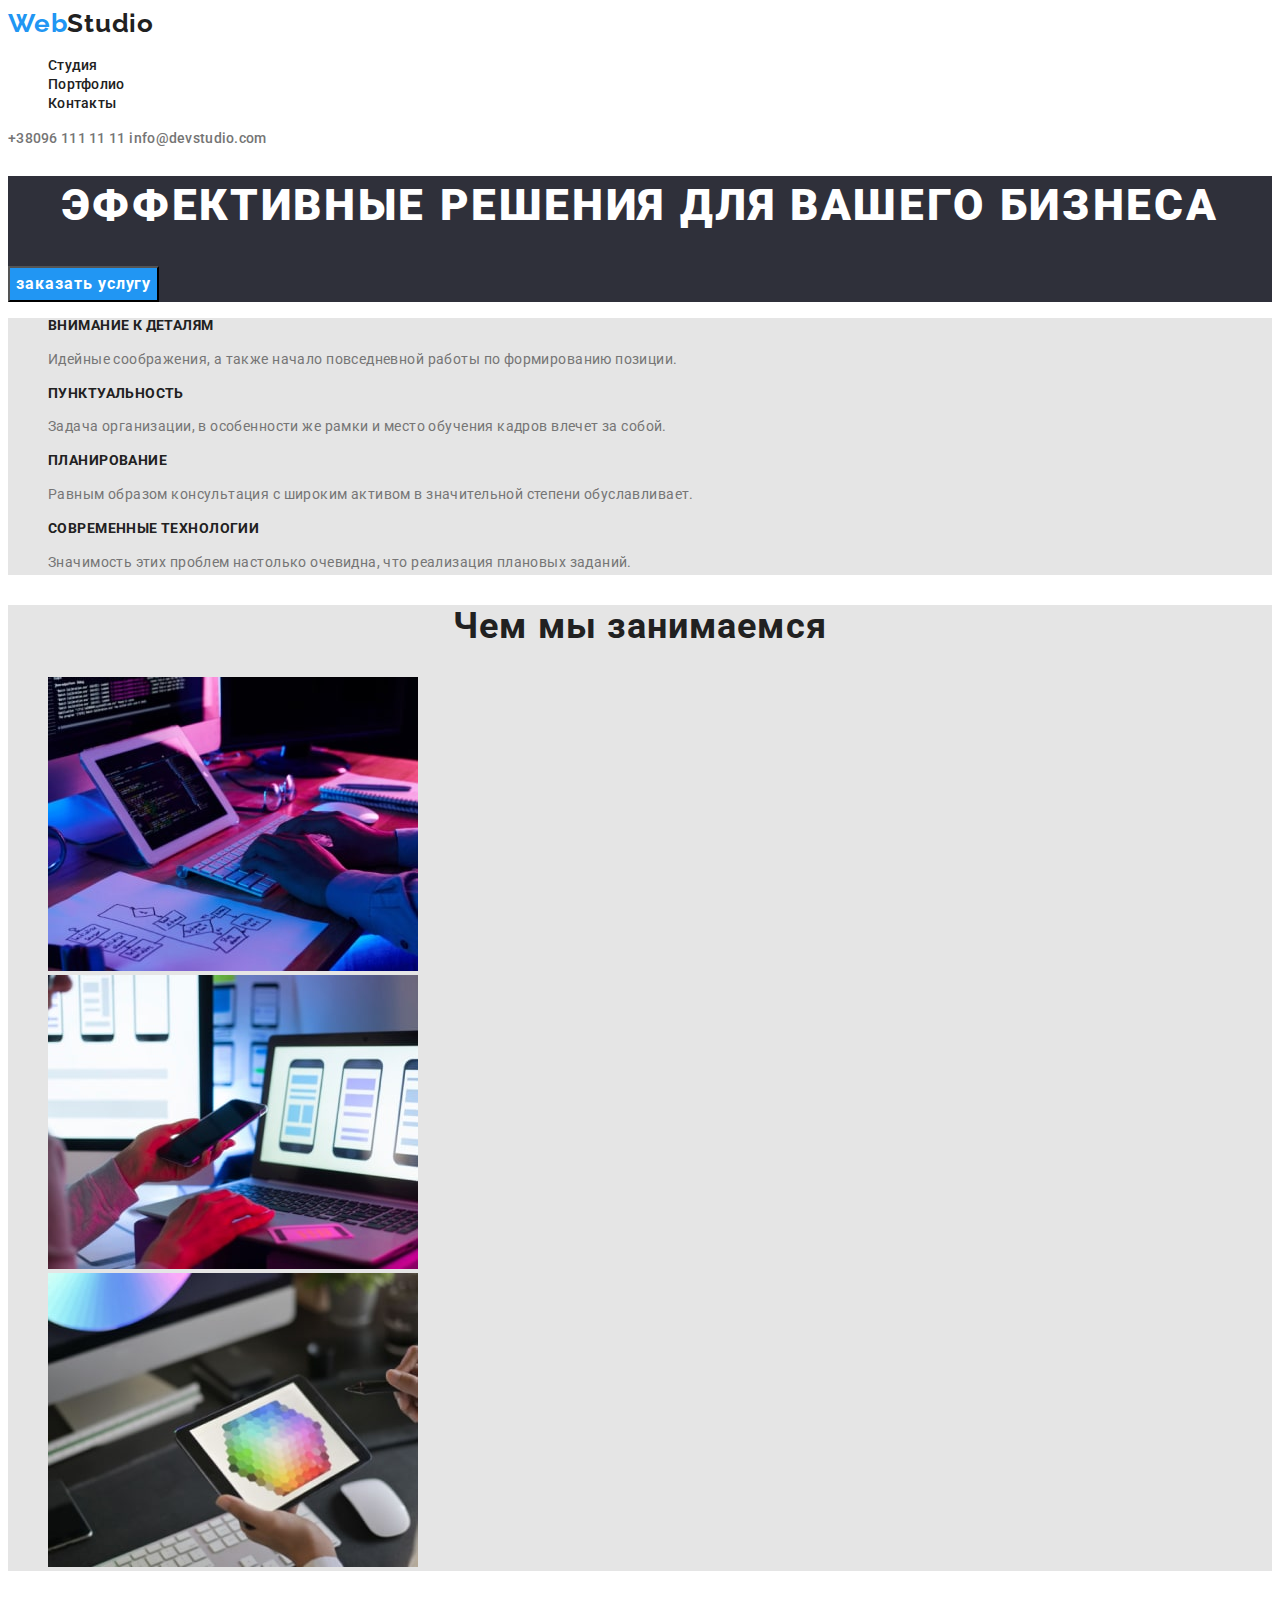
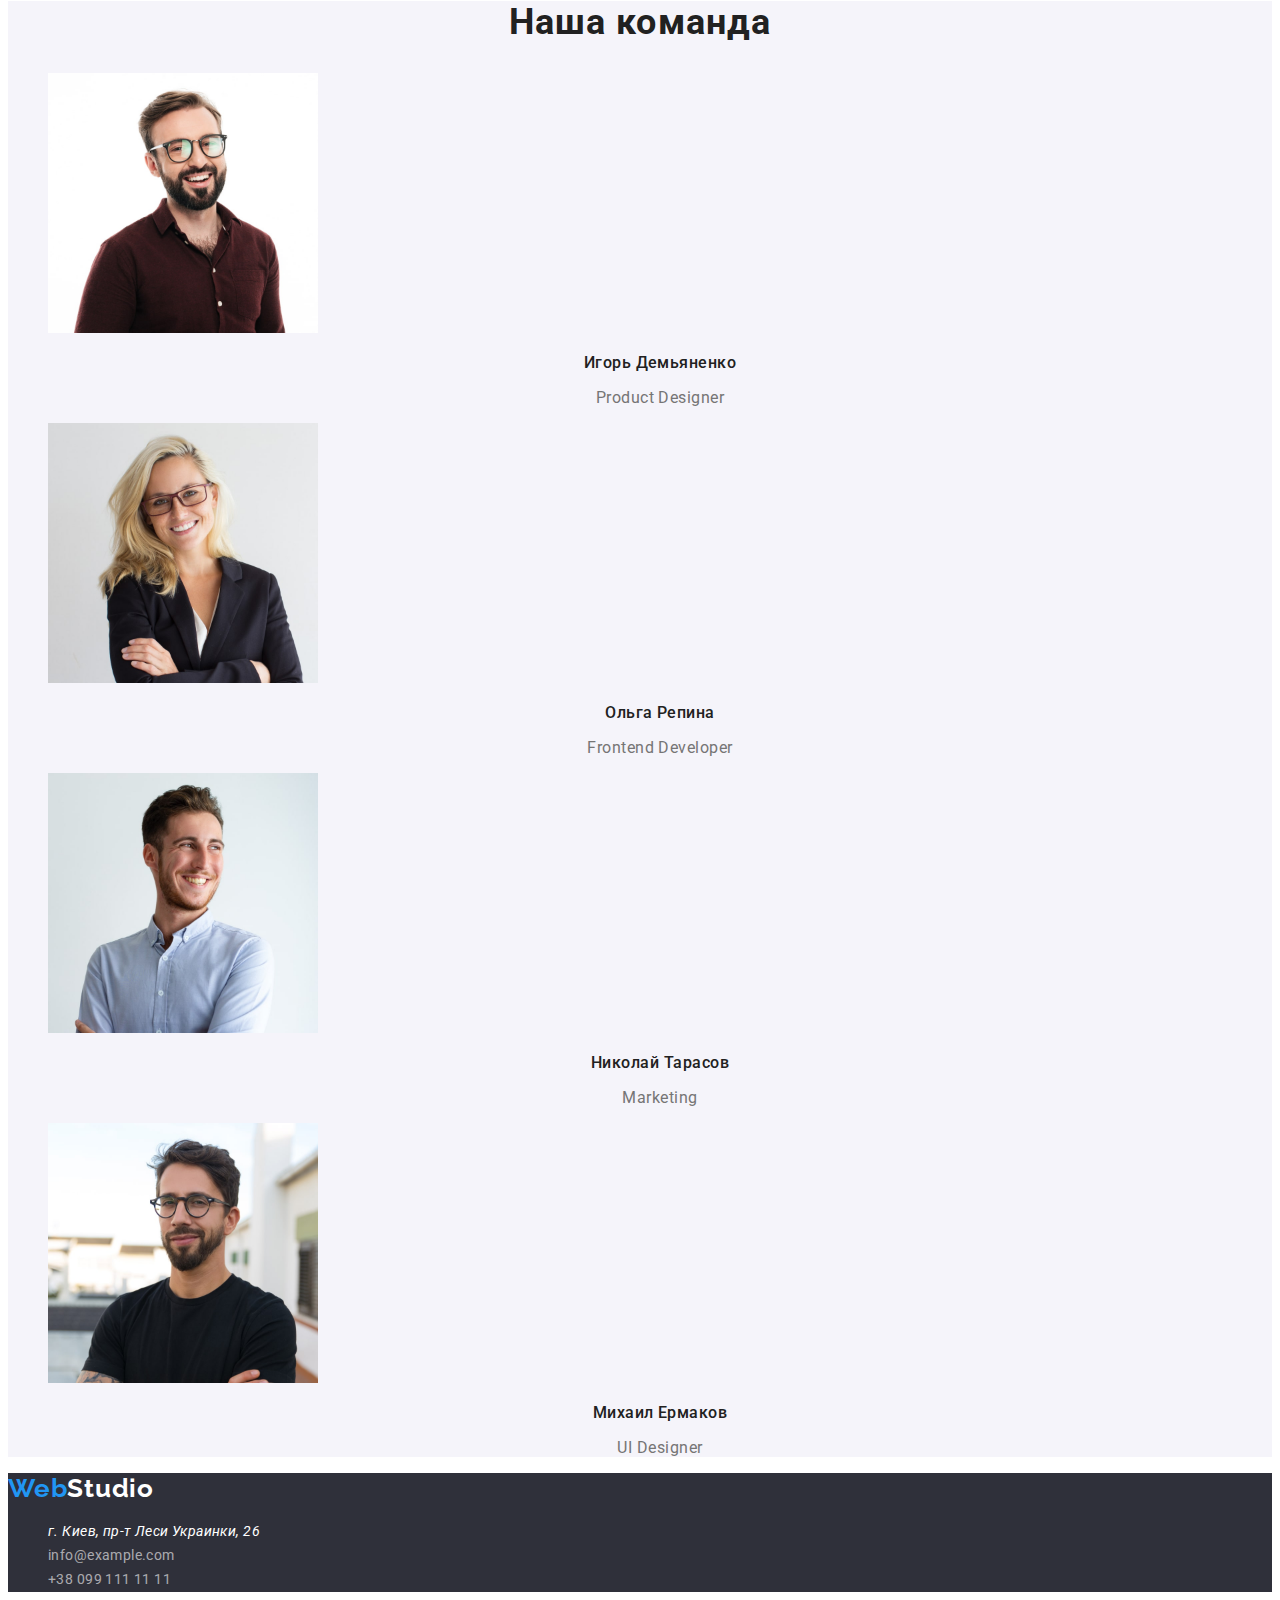
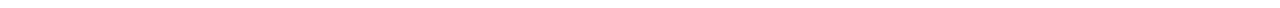
==== commit 94cb73e2: "Вніс зміни після перевірки" ====
--- a/index.html
+++ b/index.html
@@ -15,10 +15,10 @@
     <header class="header">
                 <!-- Main navigation -->
         <nav class="header-navigation">
-            <a class="header-logo link" lang="en" href="/"><span>Web</span>Studio</a>
+            <a class="header-logo link" lang="en" href="./index.html"><span>Web</span>Studio</a>
             <ul class="header-list list">
                 <li class="header-item">
-                   <a href="/" class="header-link link">Студия</a>  
+                   <a class="header-link link" href="./index.html">Студия</a>  
                 </li>
                 <li class="header-item">
                     <a class="header-link link" href="./portfolio.html">Портфолио</a> 
@@ -98,10 +98,10 @@
         </section>
     </main>
     <footer class="contacts">
-        <a class="contacts-logo link" lang="en" href="/"><span>Web</span>Studio</a>
+        <a class="contacts-logo link" lang="en" href="./index.html"><span>Web</span>Studio</a>
         <address>
             <ul class="contacts-list list"> 
-                <li class="contacts-items"><a class="contacts-link link" href="">г. Киев, пр-т Леси Украинки, 26</a></li>
+                <li class="contacts-items"><a class="contacts-address link" href="">г. Киев, пр-т Леси Украинки, 26</a></li>
                 <li class="contacts-items"><a class="contacts-link link" href="mailgo:info@example.com">info@example.com</a></li>
                 <li class="contacts-items"><a class="contacts-link link" href="tel:+380991111111">+38 099 111 11 11</a></li>
             </ul>
--- a/css/style.css
+++ b/css/style.css
@@ -44,8 +44,16 @@
 line-height: 1.14;
 letter-spacing: 0.02em;
 
-color: #757575;
-}
+color: var(--main-text-color) ;
+}
+.header-mail {
+  font-weight: 500;
+  font-size: 14px;
+  line-height: 1.14;
+  letter-spacing: 0.02em;
+  
+  color: var(--main-text-color) ;
+  }
 .hero {
   background-color: var(--hero-footer-background-color);
 }
@@ -60,6 +68,8 @@
 color: var(--main-title-color);
 }
 .hero-button {
+  font-family: Roboto;
+font-style: normal;
   background-color: var(--accent-color);
   font-weight: bold;
 font-size: 16px;
@@ -87,7 +97,7 @@
 line-height: 1.71;
 letter-spacing: 0.03em;
 
-color: #757575;
+color: var(--main-text-color);
 }
 .images {
   background-color: var(--secondary-background-color);
@@ -99,7 +109,7 @@
   text-align: center;
   letter-spacing: 0.03em;
   
-  color: #212121;
+  color: var(--secondary-title-color);
 }
 .team-section {
   background-color: #F5F4FA;
@@ -128,10 +138,17 @@
 text-align: center;
 letter-spacing: 0.03em;
 
-color: #757575;
+color: var(--main-text-color);
 }
 .contacts {
   background-color: var(--hero-footer-background-color);
+}
+.contacts-address {
+  font-size: 14px;
+line-height: 1.71;
+letter-spacing: 0.03em;
+
+color: var(--main-title-color);
 }
 .contacts-link {
   font-style: normal;
@@ -152,28 +169,27 @@
 line-height: 1.19;
 letter-spacing: 0.03em;
 
-color: #FFFFFF;
+color: var(--main-title-color);
 }
 span {
-  color: #2196F3;
-}
-.portfolio-hero-title {
-  opacity: 0;
+  color: var(--accent-color);
 }
 
 .portfolio-hero-button:focus,
 .portfolio-hero-button:hover {
-  color: #FFFFFF;
+  color: var(--main-title-color);
   background-color: var(--accent-color);
 }
 .portfolio-hero-button {
+  font-family: Roboto;
+  font-style: normal; 
   font-weight: 500;
 font-size: 16px;
 line-height: 1.62;
 text-align: center;
 letter-spacing: 0.03em;
 cursor: pointer;
-color: #212121;
+color: var(--secondary-title-color);
 }
 .our-products-title {
   font-weight: bold;
@@ -181,14 +197,14 @@
 line-height: 2;
 letter-spacing: 0.06em;
 
-color: #212121;
+color: var(--secondary-title-color);
 }
 .our-products-text {
   font-size: 16px;
 line-height: 1.87;
 letter-spacing: 0.03em;
 
-color: #757575;
+color: var(--main-text-color);
 
 }
  